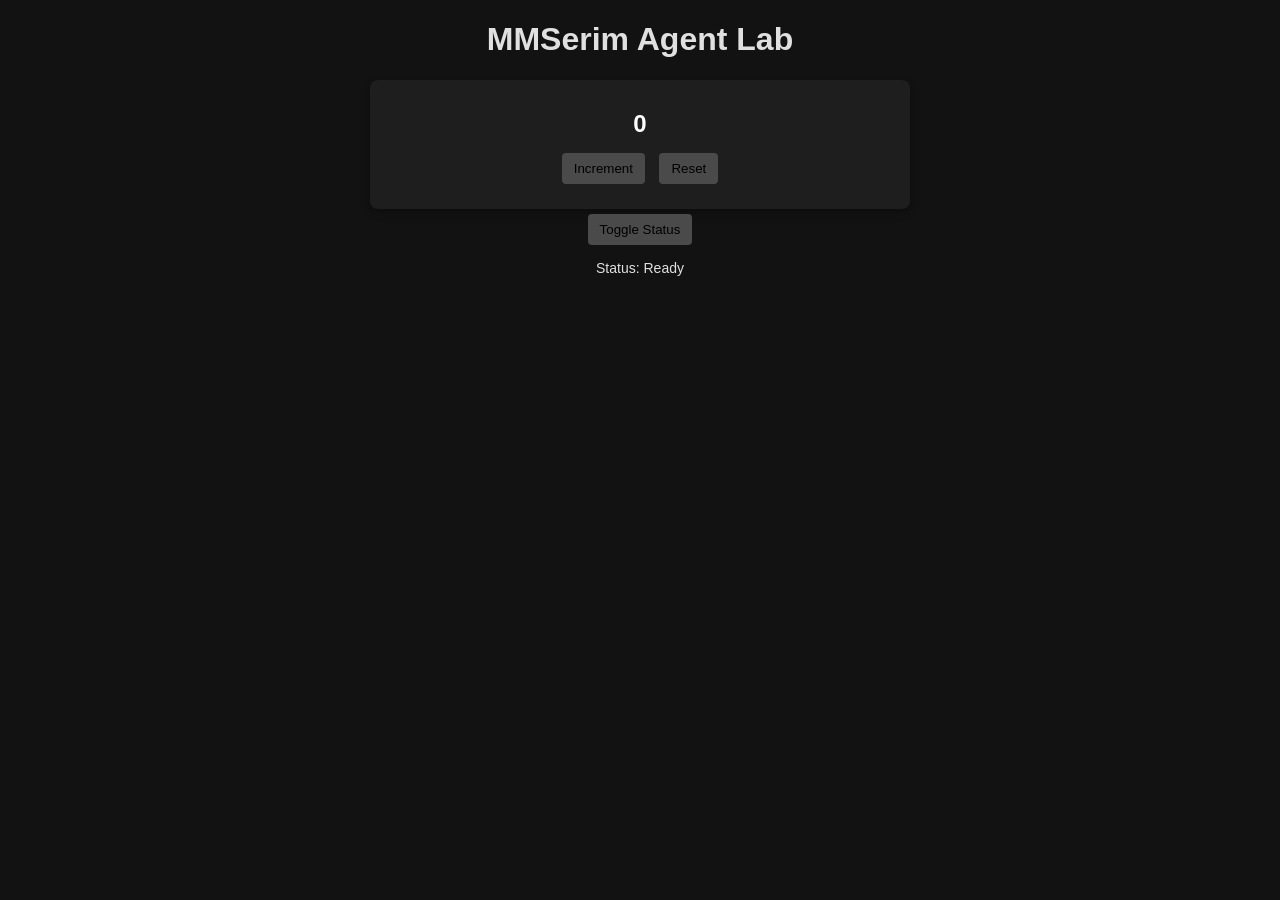
==== index.html @ 68b37b0c "Add counter functionality and status toggle" ====
<!DOCTYPE html>
<html lang="en">
<head>
    <meta charset="UTF-8">
    <meta name="viewport" content="width=device-width, initial-scale=1.0">
    <title>MMSerim Agent Lab</title>
    <link rel="stylesheet" href="style.css">
</head>
<body>
    <h1>MMSerim Agent Lab</h1>
    <div class="app-card">
        <div id="counter-container">
            <p id="counter">0</p>
            <button id="incrementButton">Increment</button>
            <button id="resetButton">Reset</button>
        </div>
    </div>
    <button id="statusButton">Toggle Status</button>
    <p id="statusMessage">Status: Ready</p>
    <script src="script.js"></script>
</body>
</html>
---- style.css ----
body {
    background-color: #121212;
    color: #e0e0e0;
    font-family: Arial, sans-serif;
    text-align: center;
    margin: 20px;
}

.app-card {
    background: #1e1e1e;
    border-radius: 8px;
    padding: 20px;
    width: 100%;
    max-width: 500px;
    margin: 0 auto;
    box-shadow: 0 4px 8px rgba(0, 0, 0, 0.3);
}

#counter {
    font-size: 24px;
    font-weight: bold;
    color: #ffffff;
    margin: 10px 0;
}

button {
    margin: 5px;
    padding: 8px 12px;
    border-radius: 4px;
    transition: background-color 0.3s;
    cursor: pointer;
    background-color: #4a4a4a;
    border: none;
}

button:hover {
    background-color: #5a5a5a;
}

#statusMessage {
    margin-top: 10px;
    font-size: 14px;
}
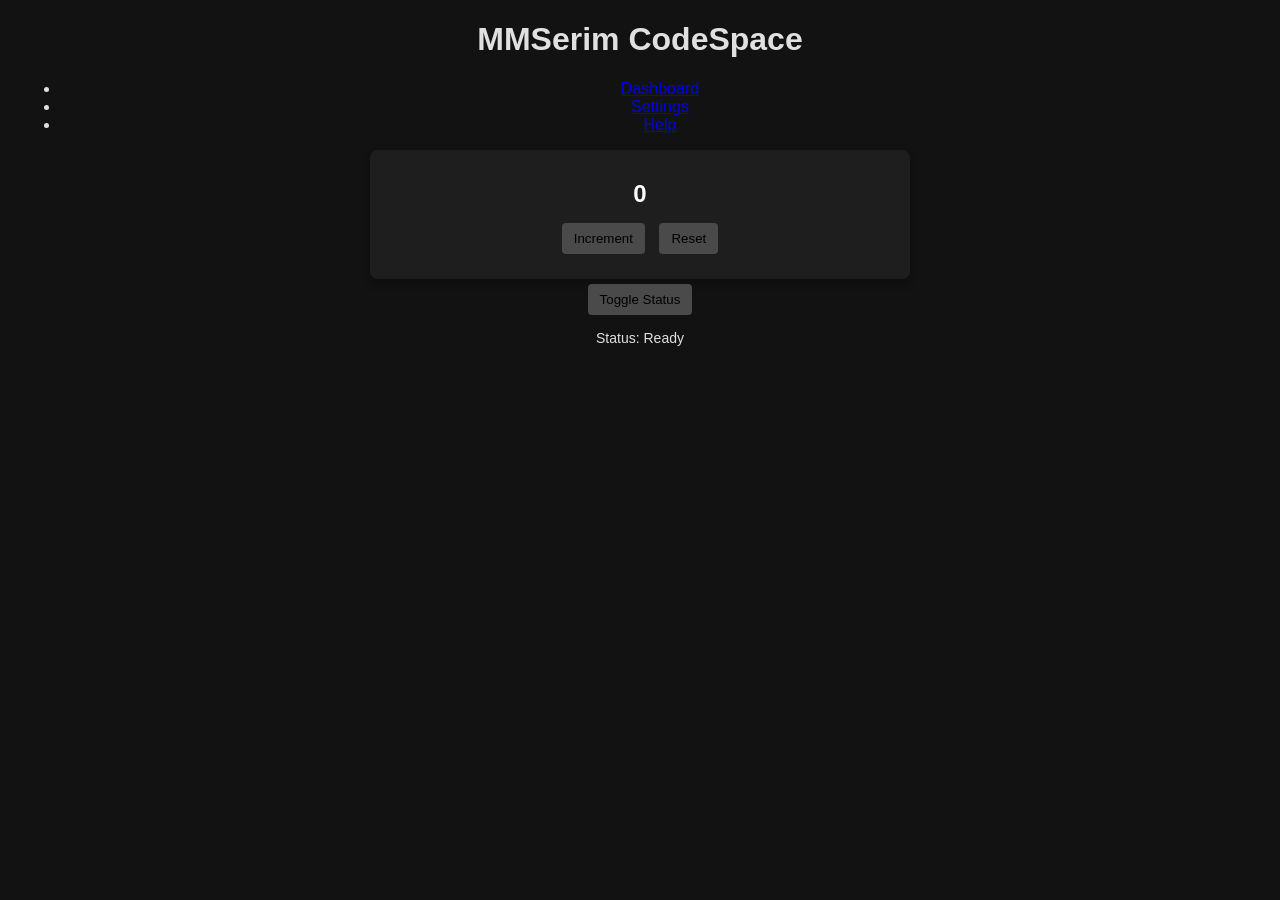
==== commit b6774f1d: "Milestone 1: Implement MMSerim CodeSpace layout" ====
--- a/index.html
+++ b/index.html
@@ -7,16 +7,35 @@
     <link rel="stylesheet" href="style.css">
 </head>
 <body>
-    <h1>MMSerim Agent Lab</h1>
-    <div class="app-card">
-        <div id="counter-container">
-            <p id="counter">0</p>
-            <button id="incrementButton">Increment</button>
-            <button id="resetButton">Reset</button>
+    <div class="top-bar">
+        <div class="branding">
+            <h1>MMSerim CodeSpace</h1>
         </div>
     </div>
-    <button id="statusButton">Toggle Status</button>
-    <p id="statusMessage">Status: Ready</p>
+    <div class="main-container">
+        <aside class="sidebar">
+            <nav>
+                <ul>
+                    <li><a href="#">Dashboard</a></li>
+                    <li><a href="#">Settings</a></li>
+                    <li><a href="#">Help</a></li>
+                </ul>
+            </nav>
+        </aside>
+        <main class="main-content">
+            <div class="app-card">
+                <div id="counter-container">
+                    <p id="counter">0</p>
+                    <button id="incrementButton">Increment</button>
+                    <button id="resetButton">Reset</button>
+                </div>
+            </div>
+        </main>
+    </div>
+    <footer class="status-bar">
+        <button id="statusButton">Toggle Status</button>
+        <p id="statusMessage">Status: Ready</p>
+    </footer>
     <script src="script.js"></script>
 </body>
 </html>
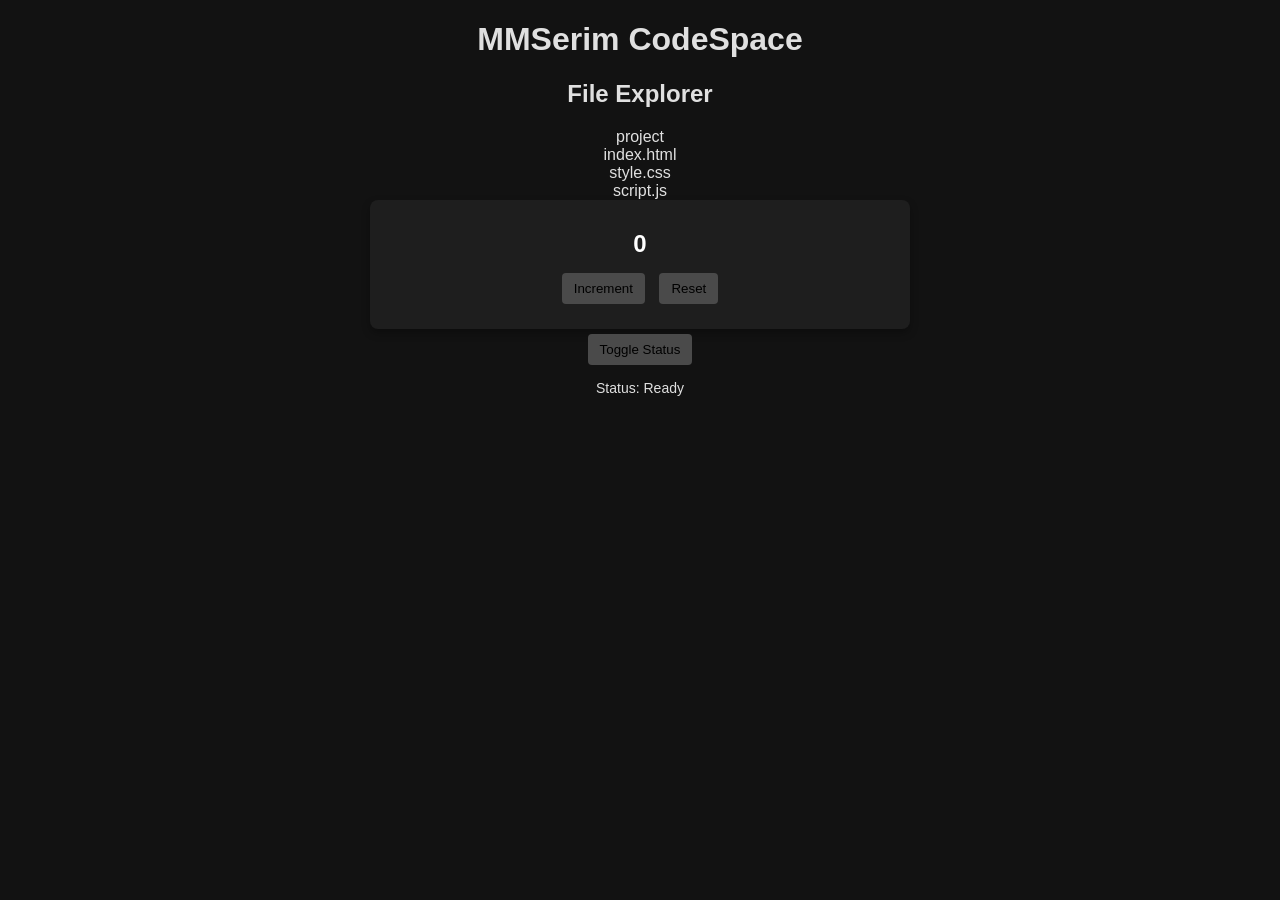
==== commit 73725460: "Milestone 2: Implemented File Explorer and selection functionality" ====
--- a/index.html
+++ b/index.html
@@ -14,13 +14,13 @@
     </div>
     <div class="main-container">
         <aside class="sidebar">
-            <nav>
-                <ul>
-                    <li><a href="#">Dashboard</a></li>
-                    <li><a href="#">Settings</a></li>
-                    <li><a href="#">Help</a></li>
-                </ul>
-            </nav>
+            <div class="file-explorer">
+                <h2>File Explorer</h2>
+                <div class="file-item" data-file="project">project</div>
+                <div class="file-item" data-file="index.html">index.html</div>
+                <div class="file-item" data-file="style.css">style.css</div>
+                <div class="file-item" data-file="script.js">script.js</div>
+            </div>
         </aside>
         <main class="main-content">
             <div class="app-card">
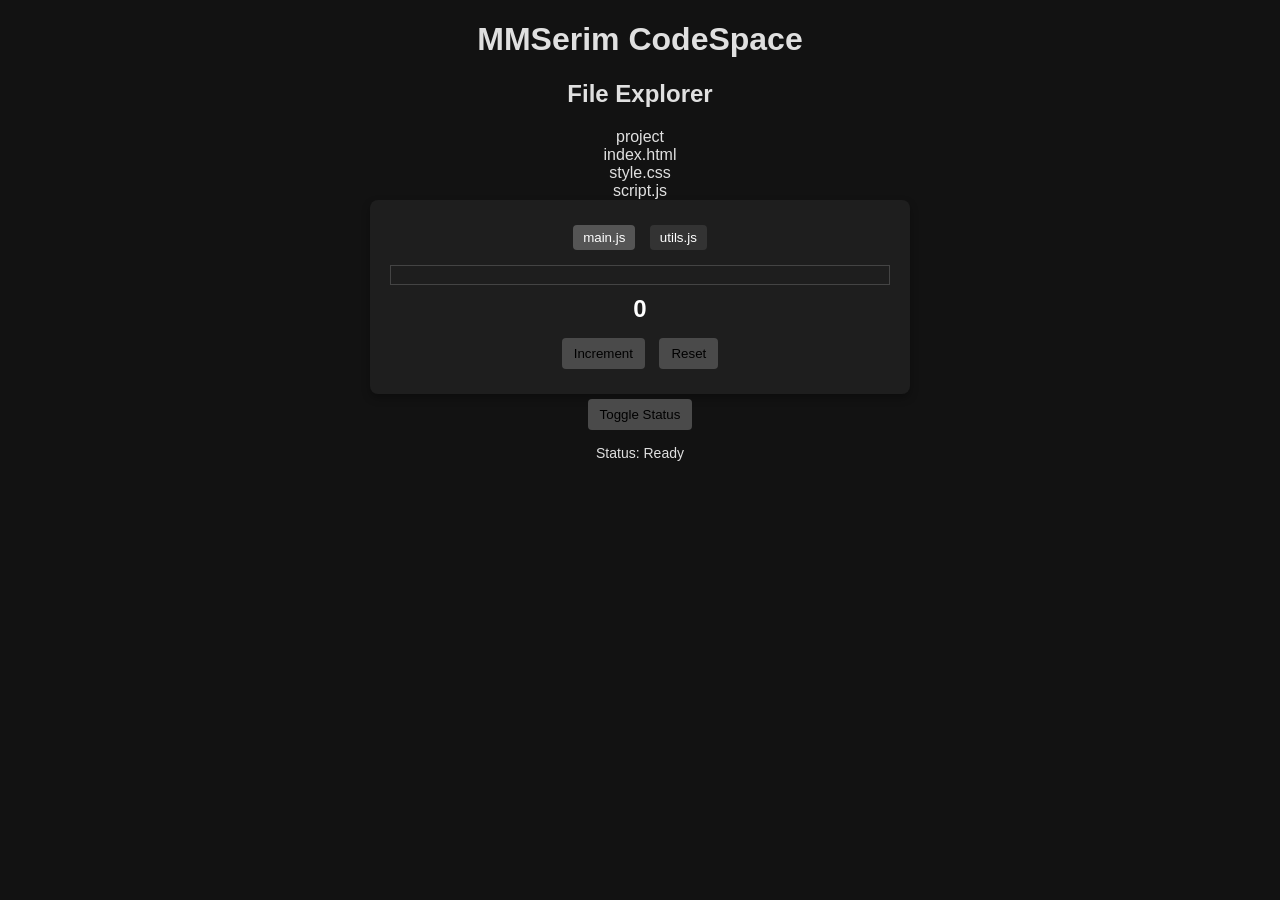
==== commit 50ce27db: "Complete milestone 3: Code editor with tabs, line numbers, and active file indicator" ====
--- a/index.html
+++ b/index.html
@@ -23,7 +23,14 @@
             </div>
         </aside>
         <main class="main-content">
-            <div class="app-card">
+            <div class="app-card"><div class="editor-tabs">
+  <button class="tab-button selected" data-file="main.js">main.js</button>
+  <button class="tab-button" data-file="utils.js">utils.js</button>
+</div>
+<div class="code-editor">
+  <div class="line-numbers"></div>
+  <div class="editor-content" contenteditable="true"></div>
+</div>
                 <div id="counter-container">
                     <p id="counter">0</p>
                     <button id="incrementButton">Increment</button>
@@ -38,4 +45,4 @@
     </footer>
     <script src="script.js"></script>
 </body>
-</html>+</html><div class="active-file" style="margin-left: 10px; font-weight: bold;"></div>
--- a/style.css
+++ b/style.css
@@ -40,4 +40,41 @@
 #statusMessage {
     margin-top: 10px;
     font-size: 14px;
-}+}
+.editor-tabs {
+    margin-bottom: 10px;
+}
+.tab-button {
+    margin-right: 5px;
+    background-color: #333;
+    color: #fff;
+    border: none;
+    padding: 5px 10px;
+    cursor: pointer;
+}
+.tab-button.selected {
+    background-color: #555;
+}
+.code-editor {
+    position: relative;
+    border: 1px solid #444;
+    background-color: #1e1e1e;
+    overflow: auto;
+}
+.line-numbers {
+    position: absolute;
+    top: 0;
+    left: 0;
+    width: 40px;
+    height: 100%;
+    color: #666;
+    font-family: monospace;
+}
+.content {
+    padding: 10px;
+    font-family: monospace;
+    font-size: 14px;
+    line-height: 1.5;
+    white-space: pre-wrap;
+    outline: none;
+}
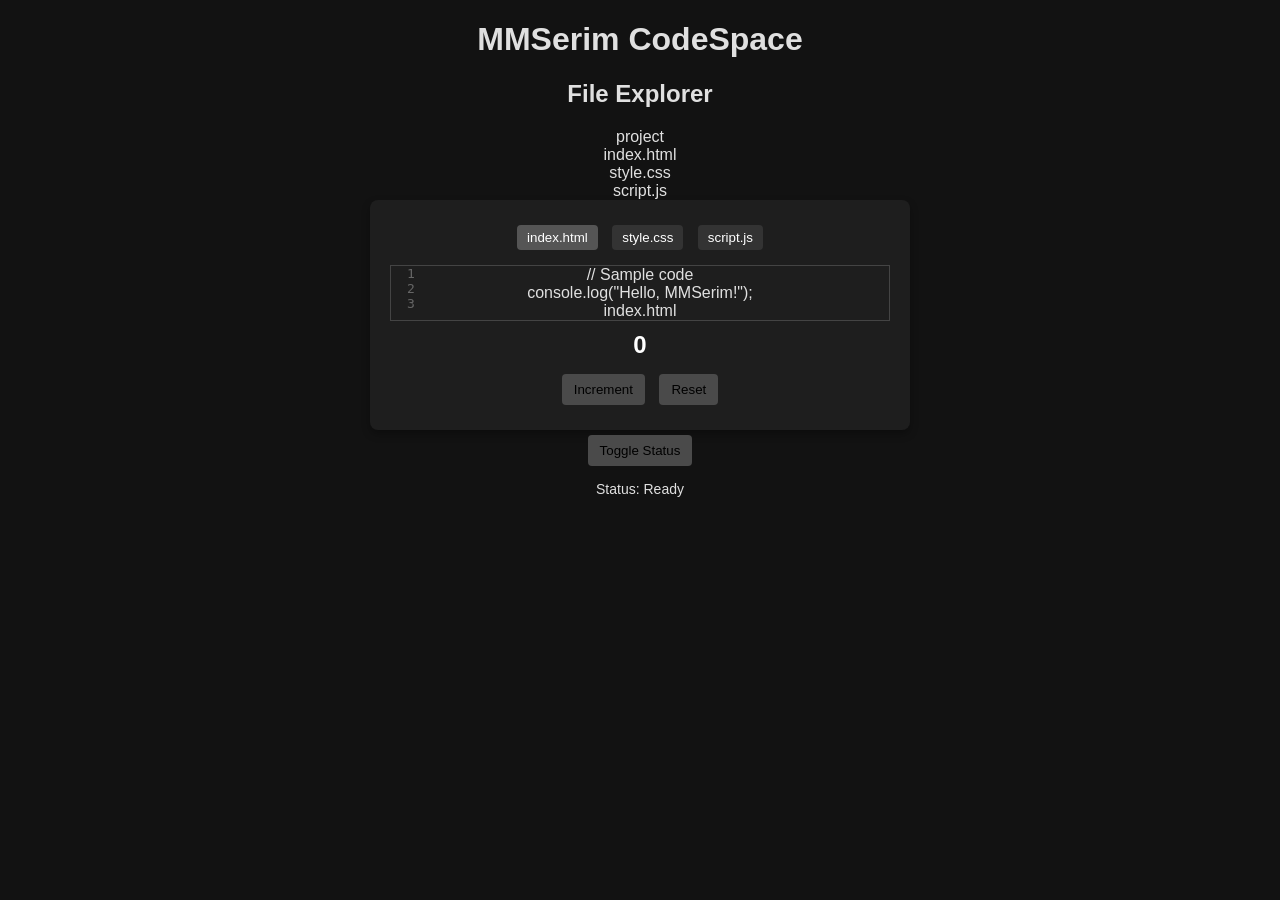
==== commit a2d9f3c6: "Finish browser-verified Milestone 3" ====
--- a/index.html
+++ b/index.html
@@ -24,12 +24,14 @@
         </aside>
         <main class="main-content">
             <div class="app-card"><div class="editor-tabs">
-  <button class="tab-button selected" data-file="main.js">main.js</button>
-  <button class="tab-button" data-file="utils.js">utils.js</button>
+  <button class="tab-button selected" data-file="index.html">index.html</button>
+  <button class="tab-button" data-file="style.css">style.css</button>
+  <button class="tab-button" data-file="script.js">script.js</button>
 </div>
 <div class="code-editor">
-  <div class="line-numbers"></div>
-  <div class="editor-content" contenteditable="true"></div>
+  <div class="line-numbers"><div class="line-number">1</div><div class="line-number">2</div><div class="line-number">3</div></div>
+  <div class="editor-content" contenteditable="true">// Sample code<br>console.log("Hello, MMSerim!");</div>
+  <div class="active-file">index.html</div>
 </div>
                 <div id="counter-container">
                     <p id="counter">0</p>
@@ -45,4 +47,4 @@
     </footer>
     <script src="script.js"></script>
 </body>
-</html><div class="active-file" style="margin-left: 10px; font-weight: bold;"></div>+</html>
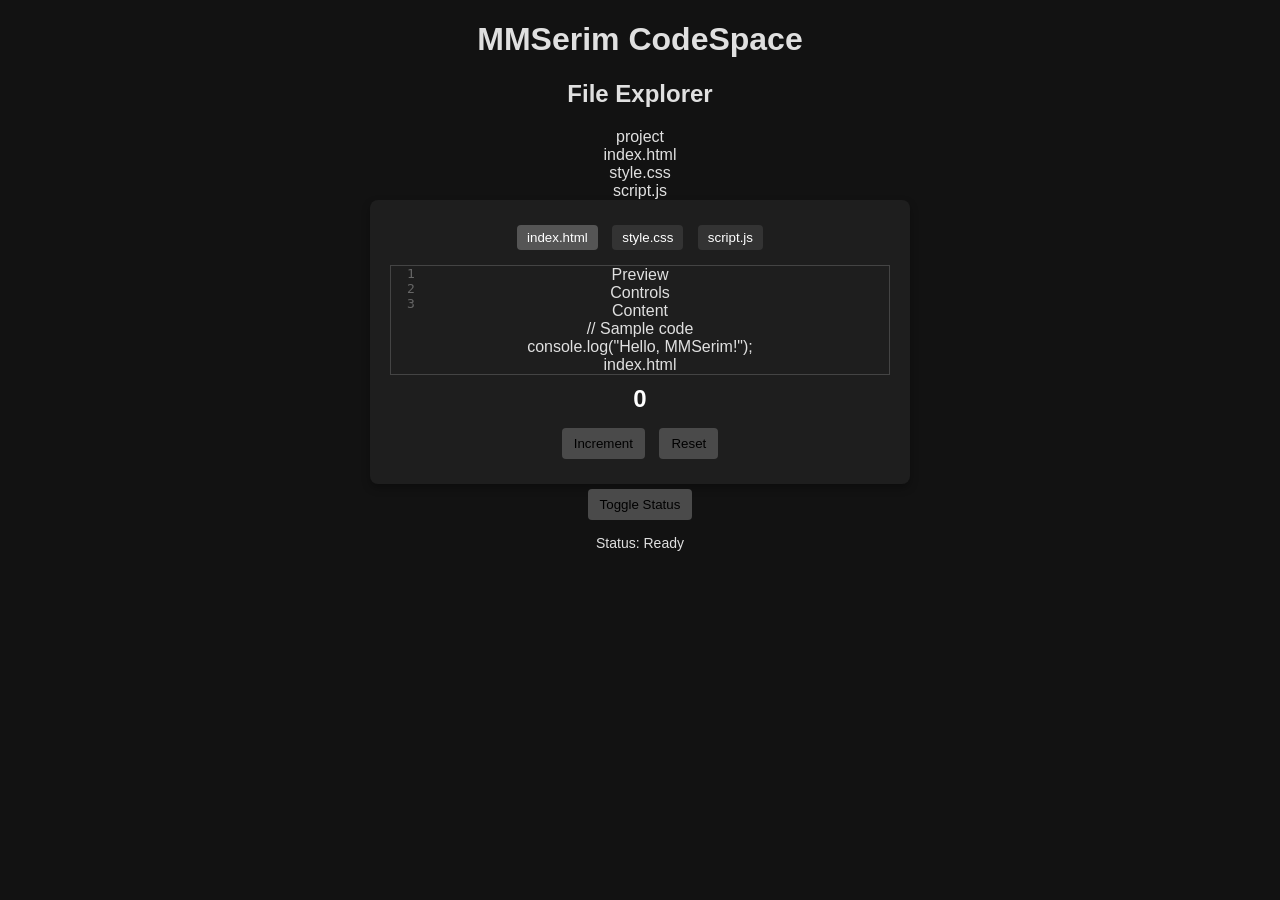
==== commit 0eb95d67: "Milestone 4: browser-verified IDE layout and preview panel" ====
--- a/index.html
+++ b/index.html
@@ -29,7 +29,11 @@
   <button class="tab-button" data-file="script.js">script.js</button>
 </div>
 <div class="code-editor">
-  <div class="line-numbers"><div class="line-number">1</div><div class="line-number">2</div><div class="line-number">3</div></div>
+  <div class="line-numbers"><div class="line-number">1</div><div class="line-number">2</div><div class="line-number">3</div></div><div class="preview-panel">
+  <div class="preview-header">Preview</div>
+  <div class="preview-controls">Controls</div>
+  <div class="preview-content">Content</div>
+</div>
   <div class="editor-content" contenteditable="true">// Sample code<br>console.log("Hello, MMSerim!");</div>
   <div class="active-file">index.html</div>
 </div>
